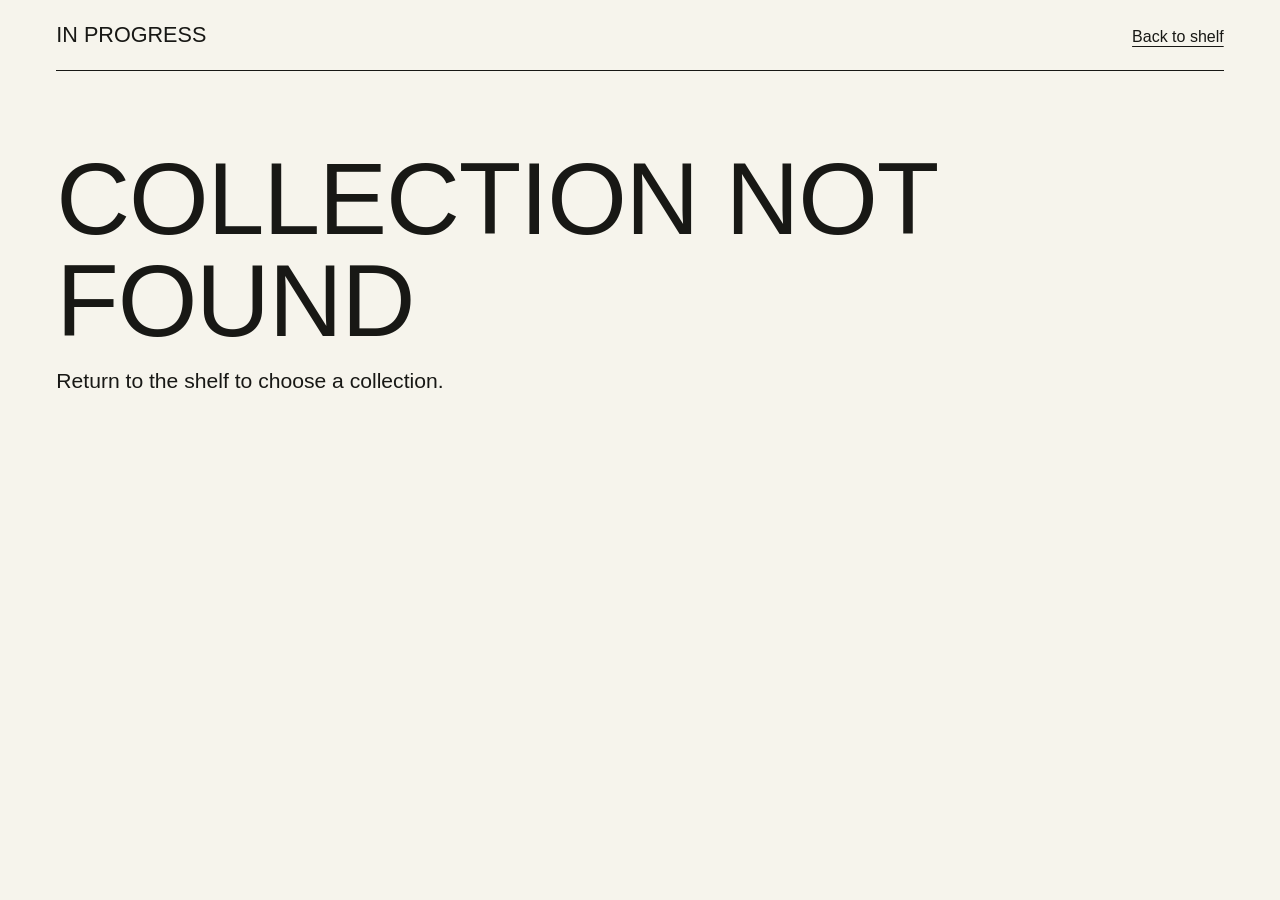
==== category.html @ abbed14e "firsrt changes" ====
<!doctype html>
<html lang="en">
<head>
  <meta charset="utf-8">
  <meta name="viewport" content="width=device-width, initial-scale=1">
  <meta name="description" content="A collection of studies from the In Progress shelf.">
  <title>Collection — In Progress</title>
  <link rel="icon" href="data:,">
  <link rel="stylesheet" href="style.css">
  <script defer src="data.js"></script>
  <script defer src="script.js"></script>
</head>
<body>
  <header class="collection-bar">
    <a class="wordmark" href="index.html">In Progress</a>
    <a href="index.html">Back to shelf</a>
  </header>
  <main class="collection">
    <header class="collection-intro">
      <h1 id="collection-name">Collection</h1>
      <p id="collection-description"></p>
    </header>
    <div class="gallery" id="gallery"></div>
    <noscript>Enable JavaScript to view this collection.</noscript>
  </main>
  <template id="publication">
    <article class="publication">
      <img width="512" height="512" alt="">
      <h2></h2>
      <p></p>
    </article>
  </template>
</body>
</html>
---- style.css ----
:root {
  color-scheme: light;
  --paper: #f6f4ec;
  --ink: #181815;
  --rule: #a8a79f;
  --display: Impact, Haettenschweiler, "Arial Narrow", "Helvetica Neue Condensed", sans-serif;
  --gutter: clamp(1.25rem, 4.4vw, 5rem);
  font-family: Arial, Helvetica, sans-serif;
  color: var(--ink);
  background: var(--paper);
}

* { box-sizing: border-box; }
body { margin: 0; }
[hidden] { display: none !important; }
a { color: inherit; }
button { font: inherit; }
h1, h2, p { margin: 0; }
a:focus-visible, button:focus-visible {
  outline: 3px solid #2449a2;
  outline-offset: 3px;
}

.home, .collection, .collection-bar {
  max-width: 112rem;
  margin-inline: auto;
  padding-inline: var(--gutter);
}

.home { padding-block: clamp(3rem, 12vh, 9rem) 4rem; }
.intro h1, .collection-intro h1 {
  font: 400 clamp(3.65rem, 11.6vw, 13rem)/1 var(--display);
  text-transform: uppercase;
  letter-spacing: -.012em;
}
.intro p {
  margin-top: .55rem;
  font-size: clamp(1.2rem, 2.8vw, 3rem);
  letter-spacing: -.045em;
}

.record-rack {
  margin: clamp(1.6rem, 6.2vh, 5rem) calc(-.35 * var(--gutter)) 0;
}
.shelf-window {
  overflow-x: auto;
  overscroll-behavior-x: contain;
  scroll-snap-type: x proximity;
  scrollbar-width: none;
}
.shelf-window::-webkit-scrollbar { display: none; }
.sleeves {
  display: grid;
  grid-auto-flow: column;
  grid-auto-columns: max(10rem, calc((100% - 5 * var(--gap)) / 6));
  --gap: clamp(.32rem, .55vw, .72rem);
  gap: var(--gap);
  list-style: none;
  margin: 0;
  padding: 2.2rem .6rem 0;
}
.sleeves li { min-width: 0; scroll-snap-align: center; }
.sleeve {
  display: block;
  position: relative;
  aspect-ratio: 1;
  background: #e5e1d3 center / cover no-repeat;
  border: 1px solid rgb(30 24 16 / 14%);
  box-shadow: inset 1px 1px 0 rgb(255 255 255 / 40%), 1px 2px 3px #0002;
  color: #151510;
  text-decoration: none;
  transform-origin: bottom center;
  transition: transform 260ms cubic-bezier(.2,.75,.2,1), box-shadow 260ms;
}
.sleeve span {
  display: block;
  padding: 5.5% 5%;
  font: 400 clamp(1.15rem, 1.95vw, 2.05rem)/1.06 var(--display);
  letter-spacing: -.008em;
  overflow-wrap: anywhere;
}
.sleeve[data-cover="ai-generated"] { color: #fff8e4; }
.sleeve:focus-visible {
  transform: translateY(-.95rem) rotate(-.65deg);
  box-shadow: 2px 12px 12px -6px #28211540;
}
@media (hover: hover) {
  .sleeve:hover {
    transform: translateY(-.95rem) rotate(-.65deg);
    box-shadow: 2px 12px 12px -6px #28211540;
  }
}
.sleeve:active { transform: translateY(-.4rem); }
/* Бортик проходит перед нижним краем конвертов. */
.rail {
  position: relative;
  height: clamp(.65rem, 1.2vw, 1.3rem);
  border: 1px solid #969794;
  border-top: 2px solid #deded8;
  background: #adaeaa;
  box-shadow: inset 0 -2px 0 #888a85, 0 8px 10px -5px #3c332e66;
}
.shelf-controls {
  display: flex;
  justify-content: flex-end;
  gap: .4rem;
  margin-top: .8rem;
}
.shelf-controls button {
  min-width: 2.75rem;
  min-height: 2.75rem;
  padding: .2rem;
  border: 0;
  color: var(--ink);
  background: transparent;
  font-size: 1.75rem;
  cursor: pointer;
}
.shelf-controls button:disabled { opacity: .3; cursor: default; }

.collection-bar {
  display: flex;
  justify-content: space-between;
  align-items: baseline;
  gap: 1rem;
  padding-block: 1.5rem;
}
.collection-bar a { text-underline-offset: .22em; }
.wordmark {
  font: 400 1.35rem/1 var(--display);
  text-transform: uppercase;
  text-decoration: none;
}
.collection-intro {
  padding-block: clamp(2rem, 6vw, 6rem) clamp(2rem, 4vw, 4rem);
  border-top: 1px solid var(--ink);
}
.collection-intro h1 { font-size: clamp(2.8rem, 8vw, 9rem); }
.collection-intro p {
  margin-top: .85rem;
  font-size: clamp(1.1rem, 1.65vw, 1.65rem);
  line-height: 1.4;
}
.gallery {
  display: grid;
  grid-template-columns: 1.35fr 1fr 1fr;
  gap: 2.5rem clamp(1rem, 2vw, 2.5rem);
  padding-bottom: 4rem;
}
.publication img { display: block; width: 100%; height: auto; }
.publication h2 { margin-block: .8rem .35rem; font-size: 1.3rem; letter-spacing: -.012em; }
.publication p { max-width: 42ch; color: #4b4b43; line-height: 1.5; }

@media (max-width: 42rem) {
  .home { padding-top: 11vh; }
  .intro h1 { font-size: clamp(3rem, 15vw, 5.9rem); }
  .sleeves { grid-auto-columns: min(64vw, 14rem); gap: .5rem; }
  .sleeve span { font-size: 1.55rem; }
  .gallery { grid-template-columns: 1fr; }
}

@keyframes arrive {
  from { opacity: 0; transform: translateY(5px); }
  to { opacity: 1; transform: translateY(0); }
}
@media (prefers-reduced-motion: no-preference) {
  .collection { animation: arrive .28s ease-out both; }
}
@media (prefers-reduced-motion: reduce) {
  .sleeve { transition: none; }
  .sleeve:is(:hover, :focus-visible, :active) { transform: none; }
}
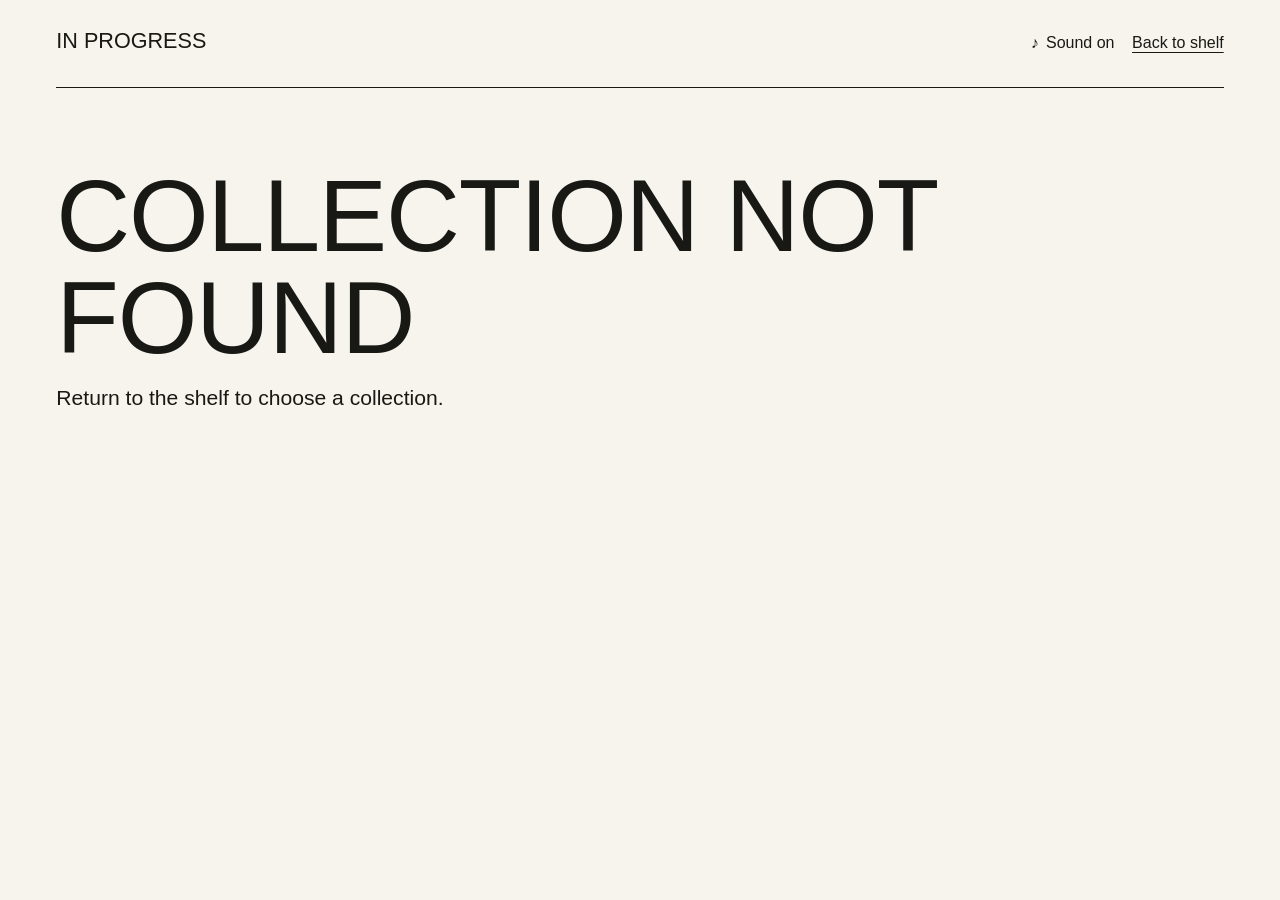
==== commit b6656b32: "Add sleeve sounds and refresh the record shelf" ====
--- a/category.html
+++ b/category.html
@@ -13,12 +13,16 @@
 <body>
   <header class="collection-bar">
     <a class="wordmark" href="index.html">In Progress</a>
-    <a href="index.html">Back to shelf</a>
+    <div class="collection-tools">
+      <button class="sound" type="button" aria-pressed="true">Sound on</button>
+      <a href="index.html">Back to shelf</a>
+    </div>
   </header>
   <main class="collection">
     <header class="collection-intro">
       <h1 id="collection-name">Collection</h1>
       <p id="collection-description"></p>
+      <a id="next-collection" hidden></a>
     </header>
     <div class="gallery" id="gallery"></div>
     <noscript>Enable JavaScript to view this collection.</noscript>
--- a/style.css
+++ b/style.css
@@ -118,6 +118,52 @@
 }
 .shelf-controls button:disabled { opacity: .3; cursor: default; }
 
+.home { padding-top: clamp(1.2rem, 3vw, 3rem); }
+.shelf-bar, .rack-heading, .collection-tools {
+  display: flex;
+  align-items: center;
+  justify-content: space-between;
+  gap: 1rem;
+}
+.shelf-bar, .rack-heading {
+  font-size: .9rem;
+  border-bottom: 1px solid var(--rule);
+  padding-bottom: .6rem;
+}
+.sound {
+  background: transparent;
+  color: inherit;
+  border: 0;
+  padding: .65rem .1rem;
+  cursor: pointer;
+}
+.sound::before { content: "♪"; margin-right: .45rem; }
+.sound[aria-pressed="false"] { color: #57574e; }
+.intro {
+  display: flex;
+  align-items: center;
+  justify-content: space-between;
+  gap: 2rem;
+  margin-top: clamp(2rem, 5vw, 5rem);
+}
+.record-study { position: relative; width: clamp(7rem, 23vw, 23rem); aspect-ratio: 1.56; flex: none; }
+.disc, .paper-cover { position: absolute; height: 90%; aspect-ratio: 1; top: 5%; }
+.disc {
+  right: 0;
+  border-radius: 50%;
+  border: 4px double #73736d;
+  background: #252521;
+  display: grid;
+  place-items: center;
+  box-shadow: inset 0 0 0 .5rem #292924, inset 0 0 0 calc(.5rem + 1px) #53534d;
+}
+.disc i { width: 36%; aspect-ratio: 1; border-radius: 50%; background: #cbb6a3; display: grid; place-items: center; }
+.disc i::after { content: ""; width: 9%; aspect-ratio: 1; border-radius: 50%; background: var(--paper); }
+.paper-cover { left: 6%; transform: rotate(-8deg); background: #b6c7cf url("assets/covers/site-inspirations.jpg") center / cover; box-shadow: 1px 3px 4px #0003; }
+.rack-heading { margin-inline: .6rem; }
+.rack-heading h2 { font-size: inherit; font-weight: 600; }
+#next-collection { display: inline-block; margin-top: 1.2rem; text-underline-offset: .2em; }
+
 .collection-bar {
   display: flex;
   justify-content: space-between;
@@ -152,7 +198,9 @@
 .publication p { max-width: 42ch; color: #4b4b43; line-height: 1.5; }
 
 @media (max-width: 42rem) {
-  .home { padding-top: 11vh; }
+  .home { padding-top: 1rem; }
+  .intro { display: grid; gap: 1.6rem; }
+  .record-study { justify-self: end; width: 8.5rem; }
   .intro h1 { font-size: clamp(3rem, 15vw, 5.9rem); }
   .sleeves { grid-auto-columns: min(64vw, 14rem); gap: .5rem; }
   .sleeve span { font-size: 1.55rem; }
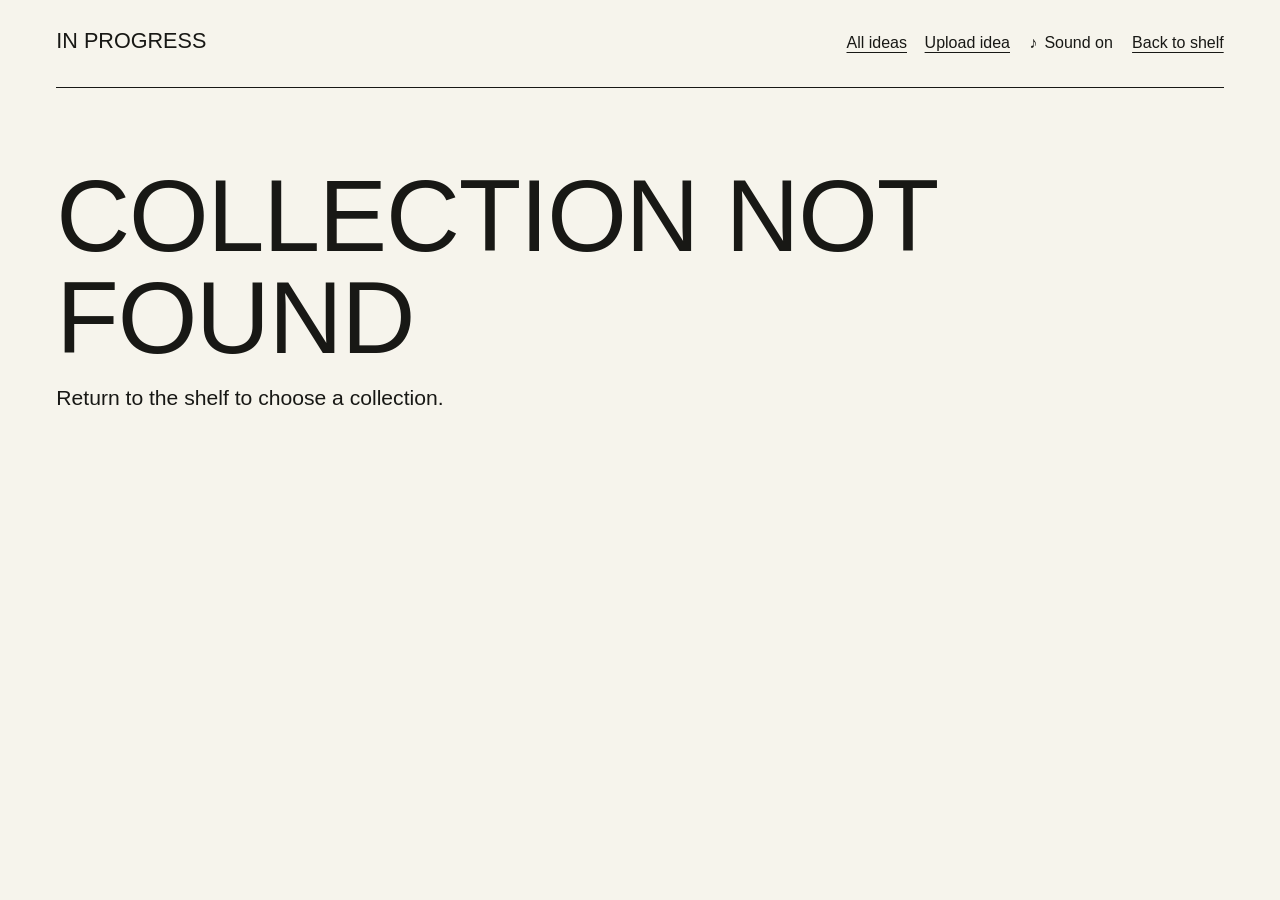
==== commit 1468acfd: "Add masonry galleries and browser-local idea publishing" ====
--- a/category.html
+++ b/category.html
@@ -14,6 +14,8 @@
   <header class="collection-bar">
     <a class="wordmark" href="index.html">In Progress</a>
     <div class="collection-tools">
+      <a href="category.html?view=all">All ideas</a>
+      <a href="category.html?view=upload">Upload idea</a>
       <button class="sound" type="button" aria-pressed="true">Sound on</button>
       <a href="index.html">Back to shelf</a>
     </div>
@@ -25,13 +27,35 @@
       <a id="next-collection" hidden></a>
     </header>
     <div class="gallery" id="gallery"></div>
+    <p id="notice" role="status"></p>
+    <section id="detail" hidden>
+      <a id="back-collection">Back to collection</a>
+      <p id="credits"></p>
+      <p id="tags"></p>
+      <div id="plates"></div>
+    </section>
+    <form id="idea-form" hidden>
+      <label class="drop-area">Drop images here or choose files
+        <input type="file" name="files" accept="image/jpeg,image/png,image/webp,image/gif,image/avif" multiple>
+      </label>
+      <div id="previews"></div>
+      <label>Title<input name="title" required maxlength="140"></label>
+      <label>Author<input name="author" required maxlength="80"></label>
+      <label>Description<textarea name="description" rows="3" required maxlength="2000"></textarea></label>
+      <label>Category<select name="category" required></select></label>
+      <label>Tags (optional, separated by commas)<input name="tags" maxlength="250"></label>
+      <p role="status" id="form-message"></p>
+      <button type="submit">Publish idea</button>
+    </form>
     <noscript>Enable JavaScript to view this collection.</noscript>
   </main>
   <template id="publication">
     <article class="publication">
-      <img width="512" height="512" alt="">
-      <h2></h2>
-      <p></p>
+      <a class="post-link">
+        <img loading="lazy" decoding="async" alt="">
+        <h2></h2>
+        <p></p>
+      </a>
     </article>
   </template>
 </body>
--- a/style.css
+++ b/style.css
@@ -188,14 +188,52 @@
   line-height: 1.4;
 }
 .gallery {
-  display: grid;
-  grid-template-columns: 1.35fr 1fr 1fr;
-  gap: 2.5rem clamp(1rem, 2vw, 2.5rem);
-  padding-bottom: 4rem;
+  --spacing: clamp(1rem, 1.8vw, 2rem);
+  column-count: 1;
+  column-gap: var(--spacing);
+  padding-bottom: 3rem;
+}
+@media (min-width: 40rem) { .gallery { column-count: 2; } }
+@media (min-width: 64rem) { .gallery { column-count: 3; } }
+@media (min-width: 90rem) { .gallery { column-count: 4; } }
+.publication { break-inside: avoid; padding-bottom: var(--spacing); overflow-wrap: anywhere; }
+.post-link { display: block; text-decoration: none; }
+.post-link:is(:hover,:focus-visible) h2 { text-decoration: underline; text-underline-offset: .15em; }
+@media (prefers-reduced-motion: no-preference) {
+  .post-link img { transition: transform .2s ease; }
+  .post-link:is(:hover,:focus-visible) img { transform: translateY(-2px); }
 }
 .publication img { display: block; width: 100%; height: auto; }
 .publication h2 { margin-block: .8rem .35rem; font-size: 1.3rem; letter-spacing: -.012em; }
 .publication p { max-width: 42ch; color: #4b4b43; line-height: 1.5; }
+.idea-links, .collection-tools { display: flex; align-items: center; flex-wrap: wrap; gap: .75rem 1.1rem; }
+.idea-links a, .collection a { text-underline-offset: .22em; }
+.collection-tools { justify-content: flex-end; }
+.collection-intro, #detail { overflow-wrap: anywhere; }
+#idea-form { max-width: 42rem; padding-bottom: 4rem; display: grid; gap: 1.25rem; }
+#idea-form label { display: grid; gap: .45rem; font-weight: 600; }
+#idea-form :is(input,textarea,select) {
+  width: 100%; min-width: 0; padding: .7rem; font: inherit; font-weight: 400;
+  color: var(--ink); border: 1px solid var(--rule); background: transparent;
+}
+#idea-form textarea { resize: vertical; }
+.drop-area { padding: clamp(1rem, 3vw, 2rem); border: 1px dashed var(--rule); }
+.drop-area.over, .drop-area:focus-within { background: #e6eadd; }
+#idea-form input[type=file] { border: 0; padding-inline: 0; font-size: .9rem; }
+#previews { display: grid; grid-template-columns: repeat(auto-fill,minmax(6rem,1fr)); gap: .75rem; }
+#previews figure { margin: 0; }
+#previews img { width: 100%; height: 6rem; object-fit: contain; }
+#previews button { border: 0; background: transparent; text-decoration: underline; cursor: pointer; }
+#idea-form button[type=submit] {
+  justify-self: start; background: var(--ink); color: var(--paper); font: inherit;
+  border: 0; padding: .85rem 1.5rem; cursor: pointer;
+}
+#idea-form button:disabled { opacity: .55; }
+#detail { padding-bottom: 4rem; }
+#credits { margin-top: 1.4rem; }
+#tags { color: #55574c; margin-top: .5rem; }
+#plates { display: grid; gap: 1.5rem; margin-top: 2rem; }
+#plates img { max-width: 100%; width: auto; height: auto; max-height: 85vh; object-fit: contain; justify-self: start; }
 
 @media (max-width: 42rem) {
   .home { padding-top: 1rem; }
@@ -204,7 +242,6 @@
   .intro h1 { font-size: clamp(3rem, 15vw, 5.9rem); }
   .sleeves { grid-auto-columns: min(64vw, 14rem); gap: .5rem; }
   .sleeve span { font-size: 1.55rem; }
-  .gallery { grid-template-columns: 1fr; }
 }
 
 @keyframes arrive {
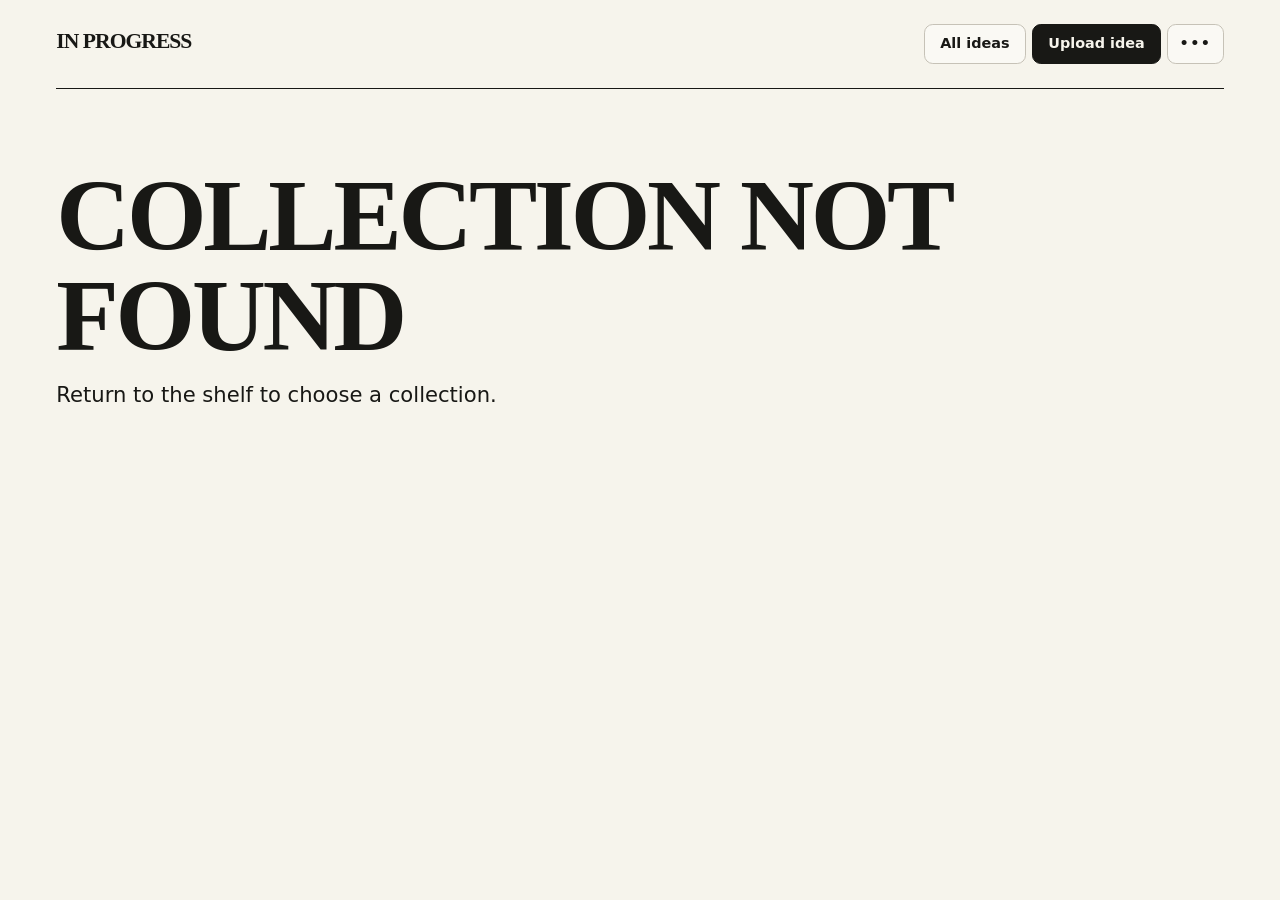
==== commit 333319c3: "Add idea versions, continuations and photo export" ====
--- a/category.html
+++ b/category.html
@@ -8,55 +8,125 @@
   <link rel="icon" href="data:,">
   <link rel="stylesheet" href="style.css">
   <script defer src="data.js"></script>
+  <script defer src="evolution.js"></script>
   <script defer src="script.js"></script>
 </head>
 <body>
   <header class="collection-bar">
-    <a class="wordmark" href="index.html">In Progress</a>
+    <a class="wordmark" href="index.html" aria-label="In Progress — home">In Progress</a>
     <div class="collection-tools">
       <a href="category.html?view=all">All ideas</a>
       <a href="category.html?view=upload">Upload idea</a>
-      <button class="sound" type="button" aria-pressed="true">Sound on</button>
-      <a href="index.html">Back to shelf</a>
+      <details class="nav-more"><summary aria-label="More navigation">•••</summary>
+        <div><a href="index.html">Back to shelf</a>
+        <button class="sound" type="button" aria-pressed="true">Sound on</button></div>
+      </details>
     </div>
   </header>
   <main class="collection">
     <header class="collection-intro">
       <h1 id="collection-name">Collection</h1>
       <p id="collection-description"></p>
+      <a class="wall-upload" href="category.html?view=upload" hidden><span aria-hidden="true">＋</span> Upload idea</a>
       <a id="next-collection" hidden></a>
     </header>
     <div class="gallery" id="gallery"></div>
     <p id="notice" role="status"></p>
     <section id="detail" hidden>
       <a id="back-collection">Back to collection</a>
-      <p id="credits"></p>
-      <p id="tags"></p>
-      <div id="plates"></div>
+      <div class="detail-spread">
+        <div class="photo-column">
+          <div id="plates"></div>
+          <div class="photo-switch" hidden>
+            <button type="button" id="previous-photo" aria-label="Previous image">←</button>
+            <span id="photo-position" aria-live="polite"></span>
+            <button type="button" id="next-photo" aria-label="Next image">→</button>
+          </div>
+          <div id="photo-thumbs" hidden></div>
+          <nav id="version-line" aria-label="Version history"></nav>
+        </div>
+        <div class="photo-info">
+          <div class="detail-byline"><p id="detail-author"></p></div>
+          <p id="detail-description"></p>
+          <p id="lineage" hidden></p>
+          <div class="evolution-actions">
+            <a id="download-file" download>Download</a>
+            <a id="continue-idea" hidden>Continue This Idea</a>
+            <a id="add-version" hidden>Add version</a>
+          </div>
+          <details class="publication-notes"><summary>More details</summary>
+          <dl class="file-info">
+            <div><dt>Resolution</dt><dd id="photo-resolution"></dd></div>
+            <div><dt>Format</dt><dd id="photo-format"></dd></div>
+            <div id="quality-row" hidden><dt>Export quality</dt><dd id="photo-quality"></dd></div>
+            <div id="size-row"><dt>File size</dt><dd id="photo-size"></dd></div>
+          </dl>
+          <div class="source-links">
+            <a id="original-file" target="_blank" rel="noopener">Open original ↗</a>
+            <a id="log-file" target="_blank" rel="noopener noreferrer" hidden>Log original ↗</a>
+          </div>
+            <p id="credits"></p><p id="tags"></p>
+            <label class="permission-setting" hidden><input id="edit-permission" type="checkbox"> Allow others to continue this idea</label>
+          </details>
+        </div>
+      </div>
+      <details id="evolution-tree"><summary>Explore Evolution</summary><div></div></details>
     </section>
     <form id="idea-form" hidden>
-      <label class="drop-area">Drop images here or choose files
-        <input type="file" name="files" accept="image/jpeg,image/png,image/webp,image/gif,image/avif" multiple>
+      <div id="source-preview" hidden></div>
+      <label class="drop-area">
+        <span class="upload-mark" aria-hidden="true">↑</span>
+        <strong>Drop your images here</strong>
+        <span class="choose-button">Choose images</span>
+        <input type="file" aria-label="Choose images" name="files" accept="image/jpeg,image/png,image/webp,image/gif,image/avif" multiple>
       </label>
       <div id="previews"></div>
-      <label>Title<input name="title" required maxlength="140"></label>
-      <label>Author<input name="author" required maxlength="80"></label>
-      <label>Description<textarea name="description" rows="3" required maxlength="2000"></textarea></label>
+      <label>Title<input name="title" placeholder="From your image name" maxlength="140"></label>
       <label>Category<select name="category" required></select></label>
-      <label>Tags (optional, separated by commas)<input name="tags" maxlength="250"></label>
+      <details class="optional-fields"><summary>Notes &amp; credit</summary>
+        <label>Description<textarea name="description" rows="2" maxlength="2000"></textarea></label>
+        <label>Author<input name="author" placeholder="Anonymous" maxlength="80"></label>
+      </details>
+      <details class="optional-fields"><summary>Publishing options</summary>
+        <label>Tags<input name="tags" placeholder="Light, colour, texture" maxlength="250"></label>
+        <label>Creative status<select name="status">
+          <option value="">Unspecified</option><option>Concept</option><option>In Progress</option>
+          <option>Finished</option>
+        </select></label>
+        <label id="choose-source" hidden>Continue an idea<select><option value="">Independent idea</option></select></label>
+        <label class="permission-setting"><input name="allowContinuation" type="checkbox"> Allow others to continue this idea</label>
+      </details>
       <p role="status" id="form-message"></p>
       <button type="submit">Publish idea</button>
+      <p class="local-note">Saved in this browser.</p>
     </form>
+    <aside id="inspiration" hidden>
+      <h2>Inspiration</h2>
+      <div class="moodboard"></div>
+    </aside>
     <noscript>Enable JavaScript to view this collection.</noscript>
   </main>
-  <template id="publication">
-    <article class="publication">
-      <a class="post-link">
-        <img loading="lazy" decoding="async" alt="">
-        <h2></h2>
-        <p></p>
-      </a>
-    </article>
+  <template id="photo-settings">
+    <figcaption>
+      <strong class="upload-filename"></strong>
+      <p class="export-info" aria-live="polite"></p>
+      <details class="export-settings"><summary>Photo settings</summary>
+        <div class="export-fields">
+          <label>Long edge (px)<input class="export-edge" type="number" min="1" step="1"></label>
+          <label>Format<select class="export-format"></select></label>
+          <label>Quality<select class="export-quality">
+            <option value="">Auto</option><option value="0.95">High · 95%</option>
+            <option value="0.85">Balanced · 85%</option><option value="0.65">Compact · 65%</option>
+          </select></label>
+        </div>
+        <p class="export-note"></p>
+      </details>
+    </figcaption>
+  </template>
+  <template id="log-source-field">
+    <details class="log-source-field"><summary>Log source</summary>
+      <label>Original file URL<input type="url" pattern="https?://.+" placeholder="https://"></label>
+    </details>
   </template>
 </body>
 </html>
--- a/style.css
+++ b/style.css
@@ -3,9 +3,9 @@
   --paper: #f6f4ec;
   --ink: #181815;
   --rule: #a8a79f;
-  --display: Impact, Haettenschweiler, "Arial Narrow", "Helvetica Neue Condensed", sans-serif;
+  --display: "Sitka Display", "Sitka Text", Georgia, serif;
   --gutter: clamp(1.25rem, 4.4vw, 5rem);
-  font-family: Arial, Helvetica, sans-serif;
+  font-family: "Segoe UI", system-ui, sans-serif;
   color: var(--ink);
   background: var(--paper);
 }
@@ -28,10 +28,10 @@
 }
 
 .home { padding-block: clamp(3rem, 12vh, 9rem) 4rem; }
-.intro h1, .collection-intro h1 {
-  font: 400 clamp(3.65rem, 11.6vw, 13rem)/1 var(--display);
+.intro h1, .collection-intro h1, .home-wall .collection-intro h2 {
+  font: 650 clamp(3.2rem, 7.7vw, 8.6rem)/.98 var(--display);
   text-transform: uppercase;
-  letter-spacing: -.012em;
+  letter-spacing: -.032em;
 }
 .intro p {
   margin-top: .55rem;
@@ -75,8 +75,8 @@
 .sleeve span {
   display: block;
   padding: 5.5% 5%;
-  font: 400 clamp(1.15rem, 1.95vw, 2.05rem)/1.06 var(--display);
-  letter-spacing: -.008em;
+  font: 650 clamp(1.1rem, 1.72vw, 1.9rem)/1.05 var(--display);
+  letter-spacing: -.035em;
   overflow-wrap: anywhere;
 }
 .sleeve[data-cover="ai-generated"] { color: #fff8e4; }
@@ -173,7 +173,8 @@
 }
 .collection-bar a { text-underline-offset: .22em; }
 .wordmark {
-  font: 400 1.35rem/1 var(--display);
+  font: 650 1.35rem/1 var(--display);
+  letter-spacing: -.045em;
   text-transform: uppercase;
   text-decoration: none;
 }
@@ -196,9 +197,34 @@
 @media (min-width: 40rem) { .gallery { column-count: 2; } }
 @media (min-width: 64rem) { .gallery { column-count: 3; } }
 @media (min-width: 90rem) { .gallery { column-count: 4; } }
-.publication { break-inside: avoid; padding-bottom: var(--spacing); overflow-wrap: anywhere; }
+.publication { position: relative; break-inside: avoid; padding-bottom: var(--spacing); overflow-wrap: anywhere; }
+.bookmark {
+  display: grid; place-items: center; position: absolute; top: .5rem; right: .5rem;
+  width: 2.25rem; height: 2.25rem; padding: .55rem; border: 0; border-radius: 50%;
+  color: #fff; background: rgb(20 20 17 / 52%); cursor: pointer;
+}
+.bookmark svg, .search-box svg { width: 100%; fill: none; stroke: currentColor; stroke-width: 1.6; }
+.bookmark[aria-pressed="true"] svg { fill: currentColor; }
+.card-details { position: relative; }
+.card-details summary, .nav-more summary {
+  display: grid; place-items: center; list-style: none;
+  min-width: 2.3rem; min-height: 2rem; cursor: pointer; font-size: .78rem; letter-spacing: .1em;
+}
+summary::-webkit-details-marker { display: none; }
+.card-details summary { position: absolute; bottom: 100%; right: 0; }
+.card-details summary:focus-visible, summary:focus-visible { outline: 2px solid currentColor; outline-offset: 2px; }
+.card-details[open] summary { top: -2rem; bottom: auto; }
+.card-details p { padding-block: .4rem; font-size: .8rem; }
+.creative-status::before { content: " · "; }
+.publication .post-link p { padding-right: 2.5rem; }
+.nav-more { position: relative; }
+.nav-more div {
+  position: absolute; z-index: 2; top: 100%; right: 0; width: max-content; display: grid;
+  padding: .75rem 1rem; background: var(--paper); border: 1px solid var(--rule);
+}
+.nav-more .sound { text-align: left; }
 .post-link { display: block; text-decoration: none; }
-.post-link:is(:hover,:focus-visible) h2 { text-decoration: underline; text-underline-offset: .15em; }
+.post-link:is(:hover,:focus-visible) h2 { color: #55574c; }
 @media (prefers-reduced-motion: no-preference) {
   .post-link img { transition: transform .2s ease; }
   .post-link:is(:hover,:focus-visible) img { transform: translateY(-2px); }
@@ -220,26 +246,215 @@
 .drop-area { padding: clamp(1rem, 3vw, 2rem); border: 1px dashed var(--rule); }
 .drop-area.over, .drop-area:focus-within { background: #e6eadd; }
 #idea-form input[type=file] { border: 0; padding-inline: 0; font-size: .9rem; }
-#previews { display: grid; grid-template-columns: repeat(auto-fill,minmax(6rem,1fr)); gap: .75rem; }
-#previews figure { margin: 0; }
-#previews img { width: 100%; height: 6rem; object-fit: contain; }
+#previews { display: grid; gap: .8rem; }
+#previews figure { display: grid; grid-template-columns: clamp(4rem,12vw,7.5rem) minmax(0,1fr); gap: .85rem; align-items: start; margin: 0; padding-block: .8rem; border-bottom: 1px solid #dcd9cf; }
+#previews img { width: 100%; aspect-ratio: 1; height: auto; }
+#previews figcaption { min-width: 0; }
+.upload-filename { display: block; padding-right: 2.1rem; overflow-wrap: anywhere; }
+.export-info, .export-note { margin: .3rem 0; color: #55574c; font-size: .82rem; }
+.export-settings { margin-top: .6rem; font-size: .85rem; }
+.export-settings summary { cursor: pointer; }
+.export-fields { display: grid; grid-template-columns: repeat(auto-fit,minmax(min(100%,8rem),1fr)); gap: .65rem; margin: .75rem 0; }
 #previews button { border: 0; background: transparent; text-decoration: underline; cursor: pointer; }
 #idea-form button[type=submit] {
   justify-self: start; background: var(--ink); color: var(--paper); font: inherit;
   border: 0; padding: .85rem 1.5rem; cursor: pointer;
 }
 #idea-form button:disabled { opacity: .55; }
-#detail { padding-bottom: 4rem; }
-#credits { margin-top: 1.4rem; }
-#tags { color: #55574c; margin-top: .5rem; }
-#plates { display: grid; gap: 1.5rem; margin-top: 2rem; }
-#plates img { max-width: 100%; width: auto; height: auto; max-height: 85vh; object-fit: contain; justify-self: start; }
+#detail { padding: 1.15rem 0 4rem; border-top: 1px solid var(--rule); }
+.detail-view .collection, .detail-view .collection-bar { max-width: 90rem; }
+#back-collection { display: inline-block; margin-bottom: 1.25rem; font-size: .87rem; }
+.detail-spread { display: grid; grid-template-columns: minmax(0,1.65fr) minmax(16rem,.85fr); gap: clamp(1.5rem,4vw,4rem); align-items: start; }
+.photo-column { min-width: 0; }
+.photo-info { min-width: 0; padding-top: .25rem; }
+.collection-intro p:empty, .publication-notes p:empty { display: none; }
+.detail-view .collection-intro { border: 0; padding: 0 0 .5rem; }
+.detail-view .collection-intro h1 { font-size: clamp(2.3rem, 4.2vw, 4.75rem); }
+.detail-byline { display: flex; align-items: center; gap: 1rem; font-size: .9rem; }
+.detail-byline p { margin-right: auto; }
+.detail-byline .bookmark { position: static; flex: none; background: transparent; color: var(--ink); }
+#plates { display: grid; place-items: center; border-radius: .65rem; background: #eeece3; padding: clamp(.5rem,1.2vw,1rem); border: 1px solid #dcd9cf; }
+#plates img { display: block; width: min(100%, calc(74vh * var(--photo-ratio))); height: auto; border-radius: .4rem; }
+#plates > a { display: grid; width: 100%; justify-items: center; cursor: zoom-in; }
+#photo-thumbs, #version-line { display: flex; align-items: center; flex-wrap: nowrap; gap: .45rem; overflow-x: auto; padding: .65rem .15rem; }
+#photo-thumbs button { flex: none; padding: 2px; background: transparent; border: 1px solid transparent; border-radius: .35rem; cursor: pointer; }
+#photo-thumbs img { width: 3rem; height: 2.75rem; object-fit: cover; border-radius: .2rem; display: block; }
+#photo-thumbs [aria-pressed=true] { border-color: var(--ink); }
+#version-line button { flex: none; border: 0; border-bottom: 1px solid var(--rule); background: transparent; color: #57574e; padding: .5rem .65rem; cursor: pointer; font-size: .83rem; }
+#version-line [aria-pressed=true] { color: var(--ink); border-color: currentColor; font-weight: 650; }
+#detail-description { font-size: 1rem; line-height: 1.5; margin-block: .9rem; }
+#detail-description:empty { display: none; }
+.evolution-actions { display: flex; gap: .45rem; flex-wrap: wrap; margin: 1rem 0; }
+.evolution-actions a, .evolution-actions .bookmark {
+  position: static; display: inline-flex; align-items: center; gap: .4rem; width: auto; height: auto;
+  padding: .5rem .8rem; border: 1px solid var(--rule); border-radius: .5rem; color: var(--ink);
+  background: transparent; font: inherit; font-size: .86rem; text-decoration: none;
+}
+.evolution-actions .bookmark svg { width: .95rem; height: 1rem; }
+.evolution-actions #continue-idea { background: var(--ink); color: var(--paper); }
+#lineage { font-size: .85rem; color: #57574e; }
+#evolution-tree { margin-top: 1.5rem; padding: .85rem 0; border-top: 1px solid var(--rule); }
+#evolution-tree summary { cursor: pointer; font-weight: 600; }
+#evolution-tree ul { padding-left: .85rem; margin: .7rem 0; list-style: none; border-left: 1px solid var(--rule); }
+#evolution-tree li, #evolution-tree li > div { margin-block: .45rem; font-size: .88rem; }
+#evolution-tree a { color: #57574e; text-decoration: none; }
+#evolution-tree a:is(:hover,[aria-current]) { color: var(--ink); text-decoration: underline; }
+#source-preview { display: flex; align-items: center; gap: .85rem; border-block: 1px solid var(--rule); padding: .7rem 0; font-size: .9rem; }
+#source-preview img { width: 4rem; height: 4rem; border-radius: .35rem; object-fit: cover; }
+.upload-view .collection:has(#inspiration[hidden]) { display: block; max-width: 54rem; }
+#idea-form .permission-setting, .permission-setting { display: flex; align-items: center; gap: .5rem; font-size: .9rem; margin-top: 1rem; }
+#idea-form .permission-setting input, .permission-setting input { width: 1rem; height: 1rem; accent-color: var(--ink); }
+.photo-switch { display: flex; align-items: center; justify-content: center; gap: 1rem; margin-top: .4rem; font-size: .85rem; font-variant-numeric: tabular-nums; }
+.photo-switch button { min-width: 2.75rem; min-height: 2.75rem; border: 0; background: transparent; color: inherit; cursor: pointer; }
+.photo-switch button:disabled { opacity: .3; cursor: default; }
+.file-info { margin: 1.5rem 0 .9rem; border-top: 1px solid var(--rule); font-size: .88rem; }
+.file-info div { display: flex; align-items: baseline; justify-content: space-between; gap: 1rem; padding: .72rem 0; border-bottom: 1px solid #dcd9cf; }
+.file-info dt { color: #59594f; }
+.file-info dd { margin: 0; text-align: right; font-variant-numeric: tabular-nums; }
+.source-links { display: flex; flex-wrap: wrap; gap: .7rem 1.3rem; font-size: .9rem; margin: 1.2rem 0 1.6rem; }
+.log-source-field { margin-top: .4rem; font-size: .8rem; }
+.log-source-field summary { cursor: pointer; }
+.log-source-field label { margin-top: .45rem; }
+@media (max-width: 44rem) {
+  .detail-spread { grid-template-columns: minmax(0,1fr); }
+  #plates img { width: min(100%, calc(61vh * var(--photo-ratio))); }
+}
+.publication-notes { border-top: 1px solid var(--rule); padding-top: .8rem; }
+.publication-notes summary, .feature-note summary { cursor: pointer; font-size: .85rem; }
+.publication-notes p { max-width: 62ch; line-height: 1.5; margin-top: .6rem; }
+#credits, #tags, .local-note { color: #55574c; font-size: .83rem; }
+
+.wall-view .collection, .wall-view .collection-bar { max-width: 120rem; padding-inline: clamp(1rem, 2.8vw, 3.5rem); }
+.wall-view .collection-intro { padding-block: clamp(1.75rem,3.4vw,4rem) 1.4rem; display: grid; grid-template-columns: 1fr auto; align-items: center; gap: .4rem 1rem; }
+.wall-view .collection-intro h1, .home-wall .collection-intro h2 { font-size: clamp(3rem, 5.5vw, 6.5rem); }
+.wall-view .collection-intro p { grid-column: 1 / -1; margin: 0; font-size: clamp(1rem,1.2vw,1.3rem); }
+.wall-upload { grid-column: 2; grid-row: 1; text-decoration: none; background: var(--ink); color: var(--paper); padding: .65rem .9rem; border-radius: .35rem; font-size: .88rem; }
+.wall-view .collection-tools a[href$="view=upload"] { display: none; }
+.filter-bar { display: flex; flex-wrap: wrap; align-items: center; gap: .8rem 1.25rem; border-bottom: 1px solid var(--rule); padding-bottom: .95rem; }
+.search-box { display: flex; align-items: center; flex: 1 1 12rem; gap: .5rem; padding-inline: .7rem; border: 1px solid var(--rule); border-radius: .4rem; }
+.search-box:focus-within { outline: 2px solid var(--ink); }
+.search-box svg { width: 1.05rem; flex: none; }
+.search-box input { font: inherit; color: inherit; background: transparent; border: 0; width: 100%; min-width: 0; padding-block: .6rem; outline: none; }
+#category-index { display: flex; flex-wrap: wrap; gap: .35rem; }
+.filter-drawer > summary { display: none; }
+@media (max-width: 48rem) {
+  .filter-bar { align-items: flex-start; }
+  .filter-drawer > summary { display: list-item; cursor: pointer; padding: .65rem .1rem; font-size: .87rem; }
+  .filter-drawer[open] { flex-basis: 100%; }
+}
+#category-index button { color: inherit; background: transparent; border: 1px solid var(--rule); border-radius: .5rem; padding: .48rem .75rem; font-size: .82rem; cursor: pointer; }
+#category-index button[aria-pressed="true"] { background: var(--ink); border-color: var(--ink); color: var(--paper); }
+.wall-summary { display: flex; align-items: center; justify-content: space-between; padding-block: .7rem; font-size: .85rem; }
+.wall-summary select { font: inherit; color: inherit; border: none; background: transparent; padding: .3rem; cursor: pointer; }
+#featured { display: grid; grid-template-columns: minmax(0,1.05fr) minmax(0,1fr); gap: clamp(1.1rem,3vw,3.5rem); align-items: center; padding-bottom: 1.25rem; margin-bottom: 1.25rem; border-bottom: 1px solid var(--rule); }
+.feature-image img { width: 100%; height: clamp(10rem,16vw,15rem); object-fit: cover; border-radius: .4rem; display: block; }
+.feature-copy { max-width: 45ch; overflow-wrap: anywhere; }
+.feature-kicker { font-size: .7rem; text-transform: uppercase; letter-spacing: .08em; }
+.feature-copy h2 { font: 400 clamp(1.65rem,2.6vw,3rem)/1.1 var(--display); margin: .55rem 0 .2rem; }
+.feature-credit, .feature-description { font-size: .89rem; line-height: 1.45; }
+.feature-credit { color: #54544c; }
+.feature-description { margin: .6rem 0; }
+.feature-actions { display: flex; align-items: baseline; gap: 1.2rem; margin-top: .9rem; }
+.feature-link { flex: none; }
+.feature-note summary { color: #54544c; }
+.feature-link, #reset-wall { font-size: .85rem; text-underline-offset: .22em; }
+#wall-empty { padding: 2rem 0 4rem; }
+#wall-empty p { margin: .6rem 0 1rem; }
+@media (max-width: 36rem) {
+  #featured { grid-template-columns: 1fr; }
+  .feature-image img { height: 9.5rem; }
+  .wall-view .collection-bar { gap: .65rem; font-size: .85rem; }
+  .wall-view .collection-tools { gap: .4rem .65rem; }
+}
+.wall-view .gallery {
+  --wall-columns: 1;
+  --spacing: clamp(.9rem, 1.5vw, 1.75rem);
+  position: relative;
+  column-count: auto;
+  padding-bottom: 0;
+}
+.wall-view .publication {
+  position: absolute; padding-bottom: 0;
+  width: calc((100% + var(--spacing)) / var(--wall-columns) - var(--spacing));
+}
+@media (min-width: 40rem) { .wall-view .gallery { --wall-columns: 2; } }
+@media (min-width: 64rem) { .wall-view .gallery { --wall-columns: 3; } }
+@media (min-width: 90rem) { .wall-view .gallery { --wall-columns: 4; } }
+.wall-view .publication img { border-radius: .8rem; }
+.wall-view .publication h2 { margin: .5rem 0 .12rem; font-size: 1rem; }
+.wall-view .publication p { font-size: .82rem; }
+.home-wall { margin-top: clamp(2rem, 4vw, 4rem); }
+.home-wall .collection-intro { border-top: none; padding-top: 0; }
+.upload-view .collection { display: grid; grid-template-columns: minmax(0,1.3fr) minmax(0,.88fr); gap: 0 clamp(2rem,5vw,6rem); border-top: 1px solid var(--rule); }
+.upload-view .collection-intro { grid-column: 1; border: 0; padding-block: clamp(2rem,4vw,4.5rem) 2rem; }
+.upload-view .collection-intro h1 { font-size: clamp(3rem,6.5vw,7rem); }
+.upload-view #idea-form { grid-column: 1; max-width: none; }
+.upload-view #notice:empty { display: none; }
+#inspiration { grid-column: 2; grid-row: 1 / span 3; border-left: 1px solid var(--rule); padding-left: clamp(1.5rem,3vw,3rem); margin-block: clamp(2rem,4vw,4.5rem); }
+#inspiration h2 { font: 400 1.45rem/1 var(--display); text-transform: uppercase; margin-bottom: 1rem; }
+.moodboard { display: grid; grid-template-columns: repeat(2,minmax(0,1fr)); gap: .7rem; }
+.moodboard img { width: 100%; height: 100%; object-fit: cover; border-radius: .55rem; display: block; }
+.moodboard a { aspect-ratio: 1; min-width: 0; }
+.moodboard a:first-child, .moodboard a:last-child { grid-column: span 2; aspect-ratio: 2.25; }
+#idea-form .drop-area { position: relative; color: #202e45; padding: 2rem 1rem; justify-items: center; background: #e8edf3; border: 1px dashed #8797aa; border-radius: .55rem; cursor: pointer; }
+#idea-form .drop-area.over, #idea-form .drop-area:focus-within { background: #d6e2ee; outline: 2px solid #324966; }
+#idea-form .drop-area input { position: absolute; inset: 0; width: 100%; height: 100%; opacity: 0; cursor: pointer; }
+.choose-button { background: #233f68; color: white; padding: .55rem 1.2rem; font-size: .91rem; border-radius: .3rem; }
+.upload-mark { font-size: 2.1rem; line-height: 1; }
+#previews:empty, #form-message:empty { display: none; }
+#previews figure { position: relative; }
+#previews img { object-fit: contain; background: #eeece3; border-radius: .3rem; }
+#previews button { position: absolute; right: .25rem; top: .25rem; background: var(--paper); border-radius: 50%; width: 1.75rem; height: 1.75rem; text-decoration: none; }
+.optional-fields summary { cursor: pointer; font-size: .9rem; }
+.optional-fields label { margin-top: .8rem; }
+.local-note { text-align: center; margin-top: -.7rem; }
+#idea-form button[type=submit] { justify-self: stretch; border-radius: .3rem; }
+.idea-links, .collection-tools { gap: .4rem; }
+.idea-links a, .collection-tools a, .nav-more > summary, .sound,
+.feature-link, .source-links a, #next-collection, #back-collection, #reset-wall {
+  display: inline-flex;
+  align-items: center;
+  justify-content: center;
+  min-height: 2.5rem;
+  padding: .48rem .95rem;
+  border: 1px solid #c6c2b7;
+  border-radius: .55rem;
+  color: var(--ink);
+  background: #faf9f4;
+  font-size: .9rem;
+  font-weight: 550;
+  line-height: 1.2;
+  text-decoration: none;
+  cursor: pointer;
+}
+.nav-more > summary { padding-inline: .7rem; }
+.nav-more div { gap: .4rem; border-radius: .6rem; }
+.feature-link { gap: .3rem; }
+:is(.idea-links, .collection-tools) a[href$="view=upload"], .wall-upload {
+  background: var(--ink); color: var(--paper); border-color: var(--ink); border-radius: .55rem;
+}
+@media (hover: hover) {
+  :is(.idea-links, .collection-tools, .source-links) a:hover,
+  :is(.feature-link, .sound, #back-collection, #next-collection, #reset-wall):hover {
+    background: #e6e3d9; color: var(--ink); border-color: #979387;
+  }
+}
+@media (max-width: 36rem) {
+  .shelf-bar { gap: .35rem; flex-wrap: wrap; }
+  .collection-bar { align-items: center; }
+  .collection-tools a, .idea-links a, .sound { padding-inline: .65rem; }
+}
+@media (max-width: 48rem) {
+  .upload-view .collection { display: block; }
+  #inspiration { border-left: 0; border-top: 1px solid var(--rule); padding: 1.5rem 0; margin: 0; }
+}
 
 @media (max-width: 42rem) {
   .home { padding-top: 1rem; }
-  .intro { display: grid; gap: 1.6rem; }
-  .record-study { justify-self: end; width: 8.5rem; }
-  .intro h1 { font-size: clamp(3rem, 15vw, 5.9rem); }
+  .intro { gap: .7rem; }
+  .record-study { width: clamp(4rem,17vw,7rem); }
+  .intro h1 { font-size: clamp(2.55rem,10vw,4.6rem); }
+  .intro p { font-size: 1rem; }
   .sleeves { grid-auto-columns: min(64vw, 14rem); gap: .5rem; }
   .sleeve span { font-size: 1.55rem; }
 }
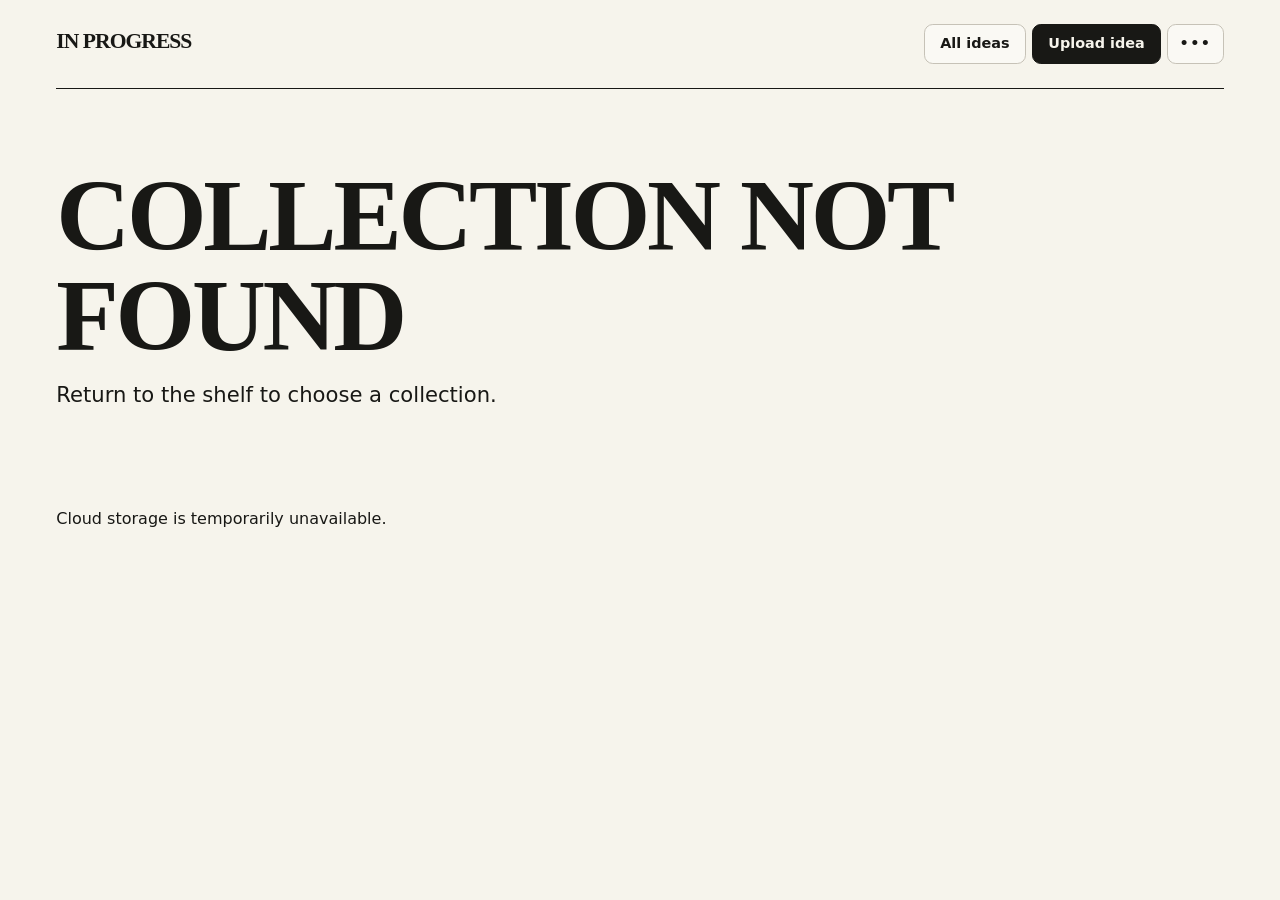
==== commit 1c92f898: "Connect IN PROGRESS to Supabase" ====
--- a/category.html
+++ b/category.html
@@ -8,10 +8,24 @@
   <link rel="icon" href="data:,">
   <link rel="stylesheet" href="style.css">
   <script defer src="data.js"></script>
+  <script defer src="cloud-config.js"></script>
+  <script defer src="cloud.js"></script>
   <script defer src="evolution.js"></script>
   <script defer src="script.js"></script>
 </head>
-<body>
+<body>
+  <details id="cloud-account" hidden>
+    <summary>Account</summary>
+    <form>
+      <label>Email <input name="email" type="email" autocomplete="email" required></label>
+      <label>Password <input name="password" type="password" autocomplete="current-password" required></label>
+      <button value="login">Sign in</button>
+      <button value="register">Create account</button>
+    </form>
+    <button type="button" data-sign-out hidden>Sign out</button>
+    <button type="button" data-import hidden>Publish local ideas</button>
+    <p role="status"></p>
+  </details>
   <header class="collection-bar">
     <a class="wordmark" href="index.html" aria-label="In Progress — home">In Progress</a>
     <div class="collection-tools">
--- a/style.css
+++ b/style.css
@@ -471,3 +471,22 @@
   .sleeve:is(:hover, :focus-visible, :active) { transform: none; }
 }
 
+#cloud-account {
+  max-width: 90rem;
+  margin: 1rem auto 0;
+  padding-inline: var(--gutter);
+  font-size: .9rem;
+}
+#cloud-account summary { cursor: pointer; }
+#cloud-account form { display: flex; flex-wrap: wrap; align-items: end; gap: .6rem; margin-block: .7rem; }
+#cloud-account label { display: grid; gap: .25rem; }
+#cloud-account input, #cloud-account button {
+  color: inherit;
+  background: #faf9f4;
+  padding: .5rem;
+  border: 1px solid var(--rule);
+  border-radius: .5rem;
+  font: inherit;
+}
+#cloud-account button { cursor: pointer; margin-top: .35rem; }
+#cloud-account p:not(:empty) { margin-top: .5rem; }
